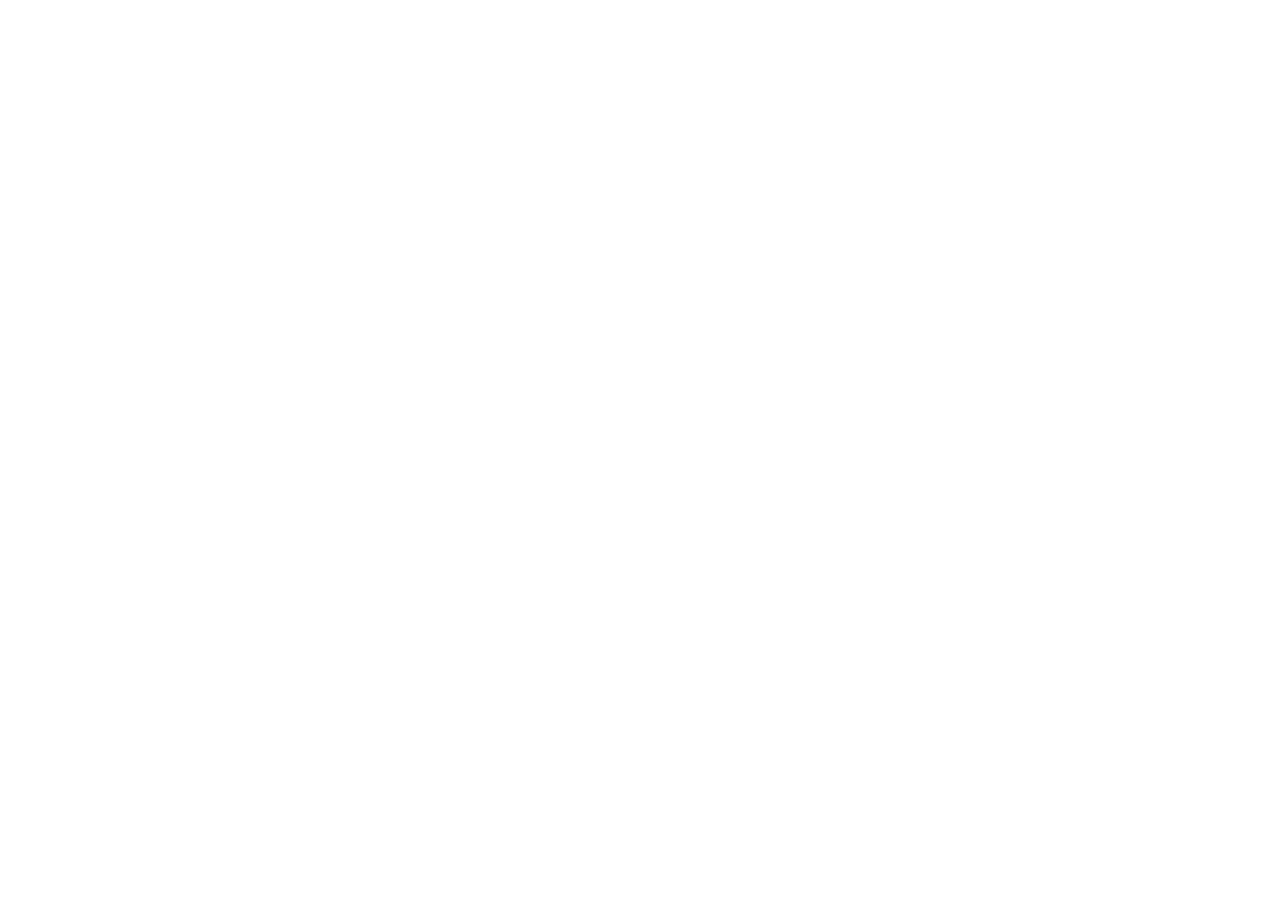
==== week_2/index.html @ 4ae0cd35 "committest" ====
<!DOCTYPE html>
<html lang="en">
<head>
    <meta charset="UTF-8">
    <meta name="viewport" content="width=device-width, initial-scale=1.0">
    <meta http-equiv="X-UA-Compatible" content="ie=edge">
    <title>Shota Ivanidze</title>
    <link rel="stylesheet" href="style.css">
    <script src="script.js"></script>
</head>
<body onload="testJsConsole()">
</body>
</html>
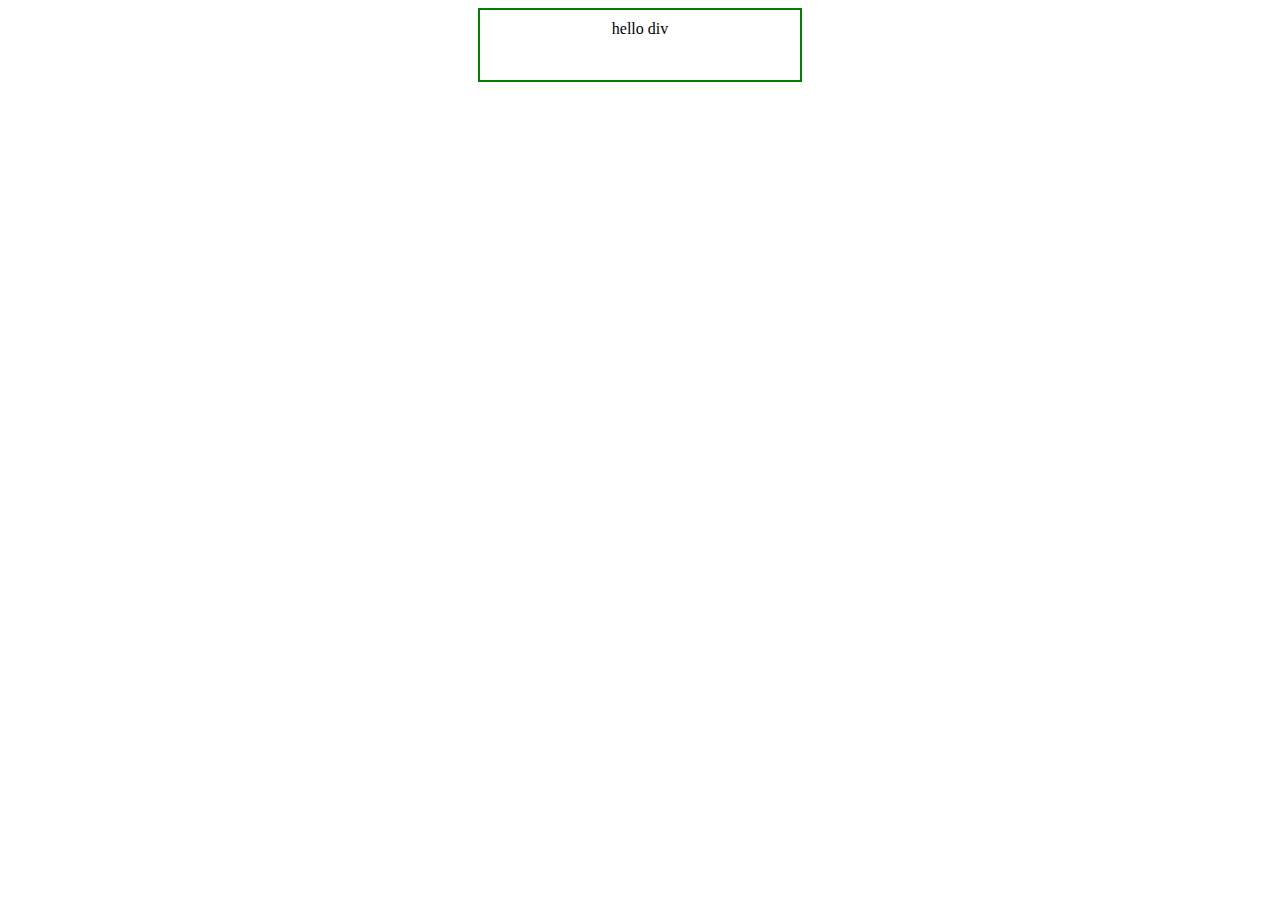
==== commit 2462db77: "week2" ====
--- a/week_2/index.html
+++ b/week_2/index.html
@@ -8,6 +8,10 @@
     <link rel="stylesheet" href="style.css">
     <script src="script.js"></script>
 </head>
-<body onload="testJsConsole()">
+<body>
+    <div id="result" class="divResult"></div>
+    <script>
+        divTextInput("hello div");
+    </script>
 </body>
 </html>--- a/week_2/style.css
+++ b/week_2/style.css
@@ -0,0 +1,8 @@
+.divResult {
+    padding: 10px;
+    width: 300px;
+    height: 50px;
+    margin: auto;
+    border: 2px solid green;
+    text-align: center;
+}